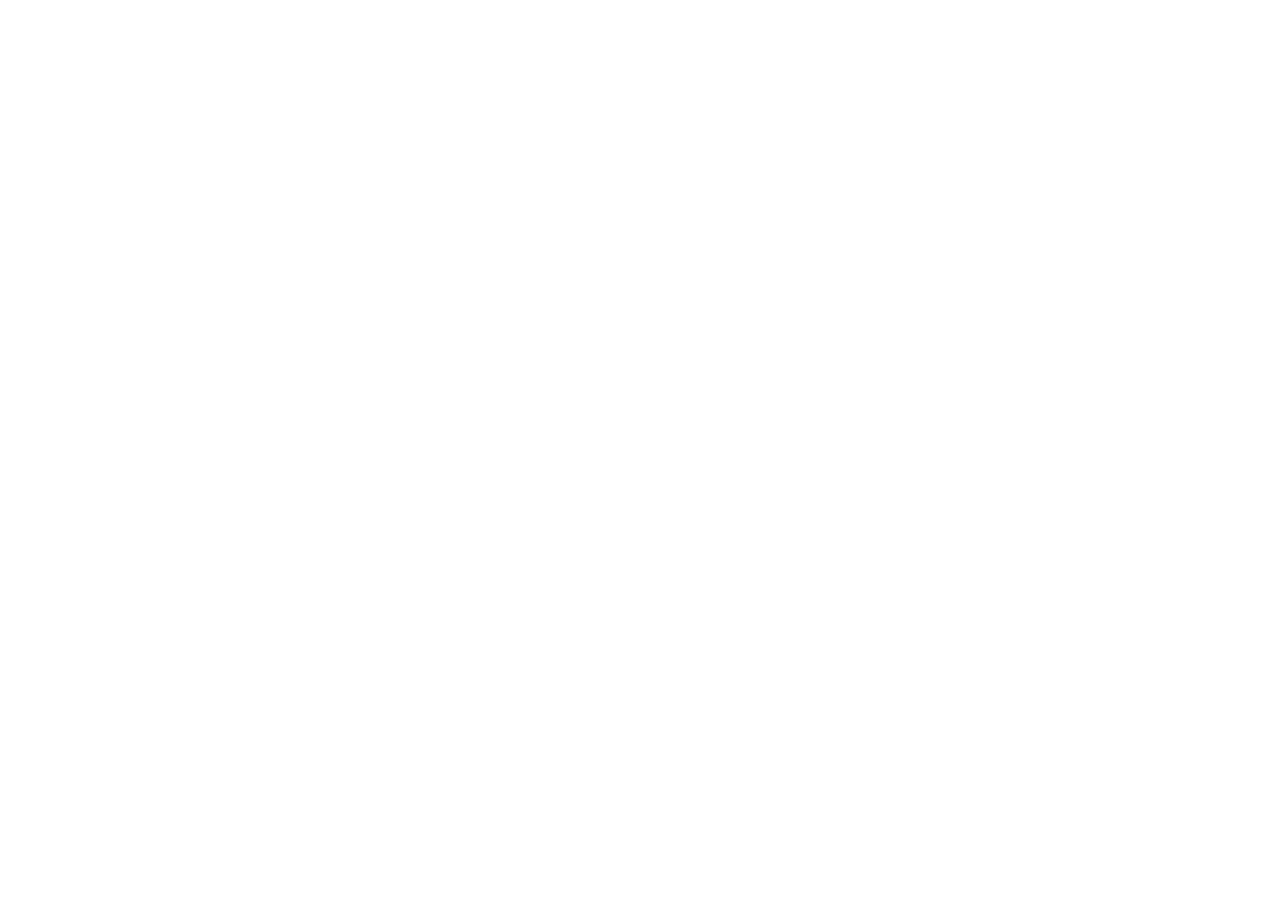
==== webapp/src/main/filter-webapp/index.html @ 6132d626 "Espon customizations" ====
<!DOCTYPE HTML PUBLIC "-//W3C//DTD HTML 4.01//EN" "http://www.w3.org/TR/html4/strict.dtd">
<html>
<head>
    <meta http-equiv="Content-Type" content="text/html; charset=UTF-8">
    <title>ESPON Olap Cube Viewer</title>

    <link rel="stylesheet" type="text/css" href="lib/externals/ext/resources/css/ext-all.css" />
    <link rel="stylesheet" type="text/css" href="lib/externals/ext/resources/css/xtheme-gray.css" />
    <link rel="stylesheet" type="text/css" href="lib/externals/ext/examples/ux/css/Spinner.css" />

    <link rel="stylesheet" type="text/css" href="app/css/main.css" />

    <!--<script type="text/javascript" src="lib/externals/ext/adapter/ext/ext-base.js"></script>-->
    <!--<script type="text/javascript" src="lib/externals/ext/ext-all-debug.js"></script>-->

    <!--<script type="text/javascript" src="lib/externals/openlayers/lib/OpenLayers.js"></script>-->
    <!--<script type="text/javascript" src="lib/externals/geoext/lib/GeoExt.js"></script>-->
    <!--<script type="text/javascript" src="lib/externals/ext/examples/ux/Spinner.js"></script>-->
    <!--<script type="text/javascript" src="lib/externals/ext/examples/ux/SpinnerField.js"></script>-->

    <!--<script type="text/javascript" src="app/lib/App/cubeProperties.js"></script>-->
    <!--<script type="text/javascript" src="app/lib/App/messageMgr.js"></script>-->
    <!--<script type="text/javascript" src="app/lib/App/errorMgr.js"></script>-->
    <!--<script type="text/javascript" src="app/lib/App/DimensionChooser.js"></script>-->
    <!--<script type="text/javascript" src="app/lib/App/DimensionSelector.js"></script>-->
    <!--<script type="text/javascript" src="app/lib/App/MemberSelector.js"></script>-->
    <!--<script type="text/javascript" src="app/lib/App/MDX.js"></script>-->
    <!--<script type="text/javascript" src="app/lib/App/queryMgr.js"></script>-->
    <!--<script type="text/javascript" src="app/lib/App/main.js"></script>-->
    <!--<script type="text/javascript" src="app/lib/App/queryBuilder.js"></script>-->
    <!--<script type="text/javascript" src="app/lib/App/GetInfo.js"></script>-->
    <!--<script type="text/javascript" src="app/lib/App/mapStyler.js"></script>-->
    <!--<script type="text/javascript" src="app/lib/App/map.js"></script>-->
    <!--<script type="text/javascript" src="app/lib/App/report.js"></script>-->
    <!--<script type="text/javascript" src="lib/externals/ext/examples/ux/ColumnHeaderGroup.js"></script>-->
    <!--<script type="text/javascript" src="app/lib/App/DrillableGridPanel.js"></script>-->
    <!--<script type="text/javascript" src="app/lib/App/DrillableHeader.js"></script>-->
    <!--<script type="text/javascript" src="app/lib/App/DrillableColumnHeaderGroup.js"></script>-->
    <!--<script type="text/javascript" src="app/lib/App/Ext.ux.grid.CellActions.js"></script>-->
    <!--<script type="text/javascript" src="app/lib/App/table.js"></script>-->
    <!--<script type="text/javascript" src="app/lib/App/chart.js"></script>-->
    <!--<script type="text/javascript" src="lib/externals/loadingpanel/lib/OpenLayers/Control/LoadingPanel.js"></script>-->

    <script type="text/javascript" src="lib/minified/extjs-all.js"></script>
    <script type="text/javascript" src="lib/minified/OpenLayers.js"></script>
    <script type="text/javascript" src="lib/minified/GeoExt.js"></script>

    <script type="text/javascript">
        Ext.namespace('App');

        App.cube = {
           name: '@cube-name@'
        };
    </script> 


    
    <script type="text/javascript" src="lib/minified/app-all.js"></script>

</head>
<body>
</body>
</html>
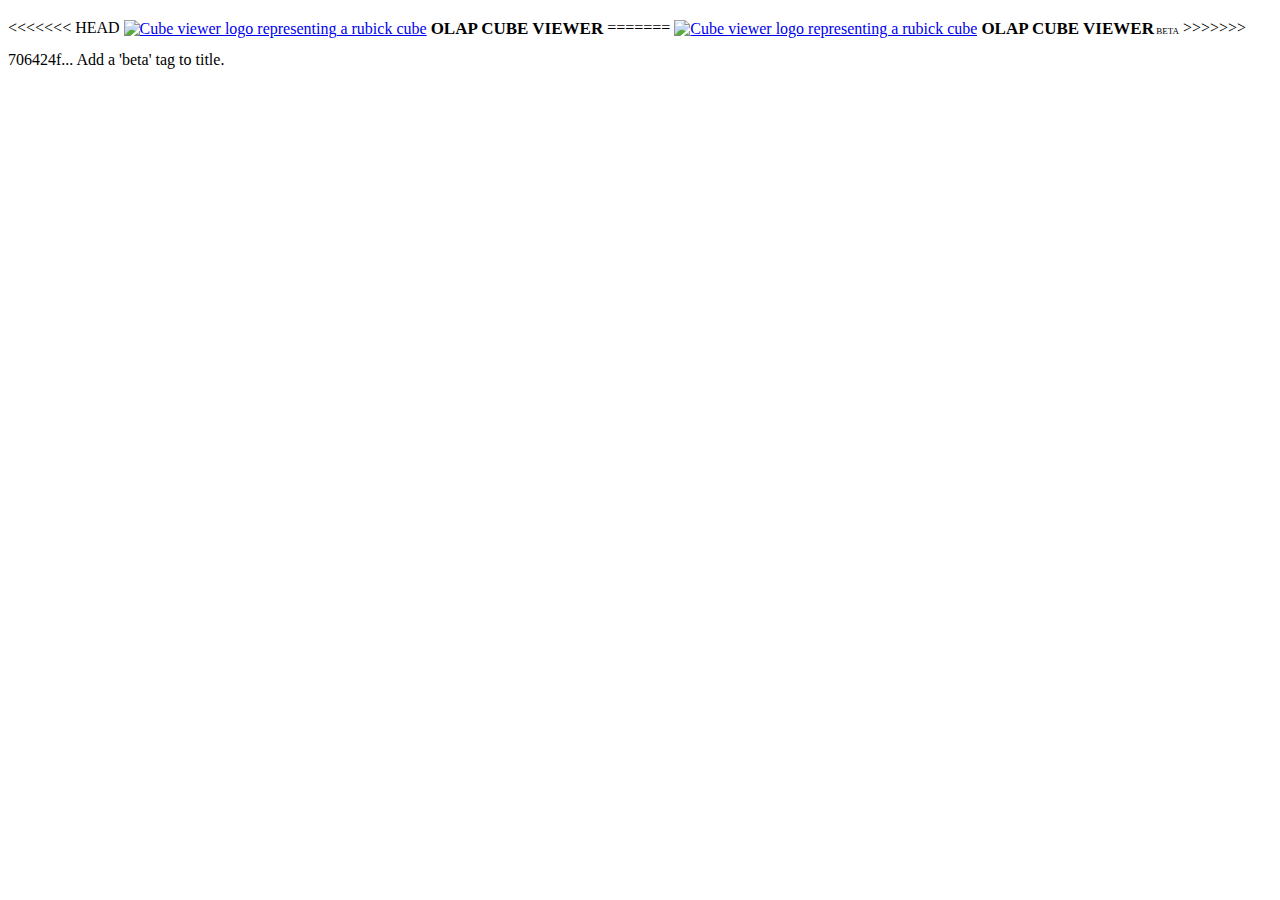
==== commit 72323568: "Add a 'beta' tag to title." ====
--- a/webapp/src/main/filter-webapp/index.html
+++ b/webapp/src/main/filter-webapp/index.html
@@ -2,7 +2,7 @@
 <html>
 <head>
     <meta http-equiv="Content-Type" content="text/html; charset=UTF-8">
-    <title>ESPON Olap Cube Viewer</title>
+    <title>Olap Cube Viewer</title>
 
     <link rel="stylesheet" type="text/css" href="lib/externals/ext/resources/css/ext-all.css" />
     <link rel="stylesheet" type="text/css" href="lib/externals/ext/resources/css/xtheme-gray.css" />
@@ -59,5 +59,19 @@
 
 </head>
 <body>
+    <div id="logo">
+<<<<<<< HEAD
+        <a href="whetever"><img alt="Cube viewer logo representing a rubick cube" src="app/images/oca_cube1.png" height="60" width="58" style="vertical-align:middle;"/></a>
+        <h1 style="font-size: 17px; display:inline-block; vertical-align:middle;">
+		OLAP CUBE VIEWER</h1>
+=======
+        <a href="http://www.espon.eu/"><img alt="Cube viewer logo representing a rubick cube" src="app/images/oca_cube1.png" height="60" width="58" style="vertical-align:middle;"/></a>
+		<h1 style="font-size: 17px; display:inline; vertical-align:middle;">
+            OLAP CUBE VIEWER<span style="font-size:9px;font-weight:normal; "> BETA</span></h1>
+>>>>>>> 706424f... Add a 'beta' tag to title.
+    </div>
+    <div id="query-footer-logo">
+        <!-- insert your logo here -->
+    </div>
 </body>
 </html>
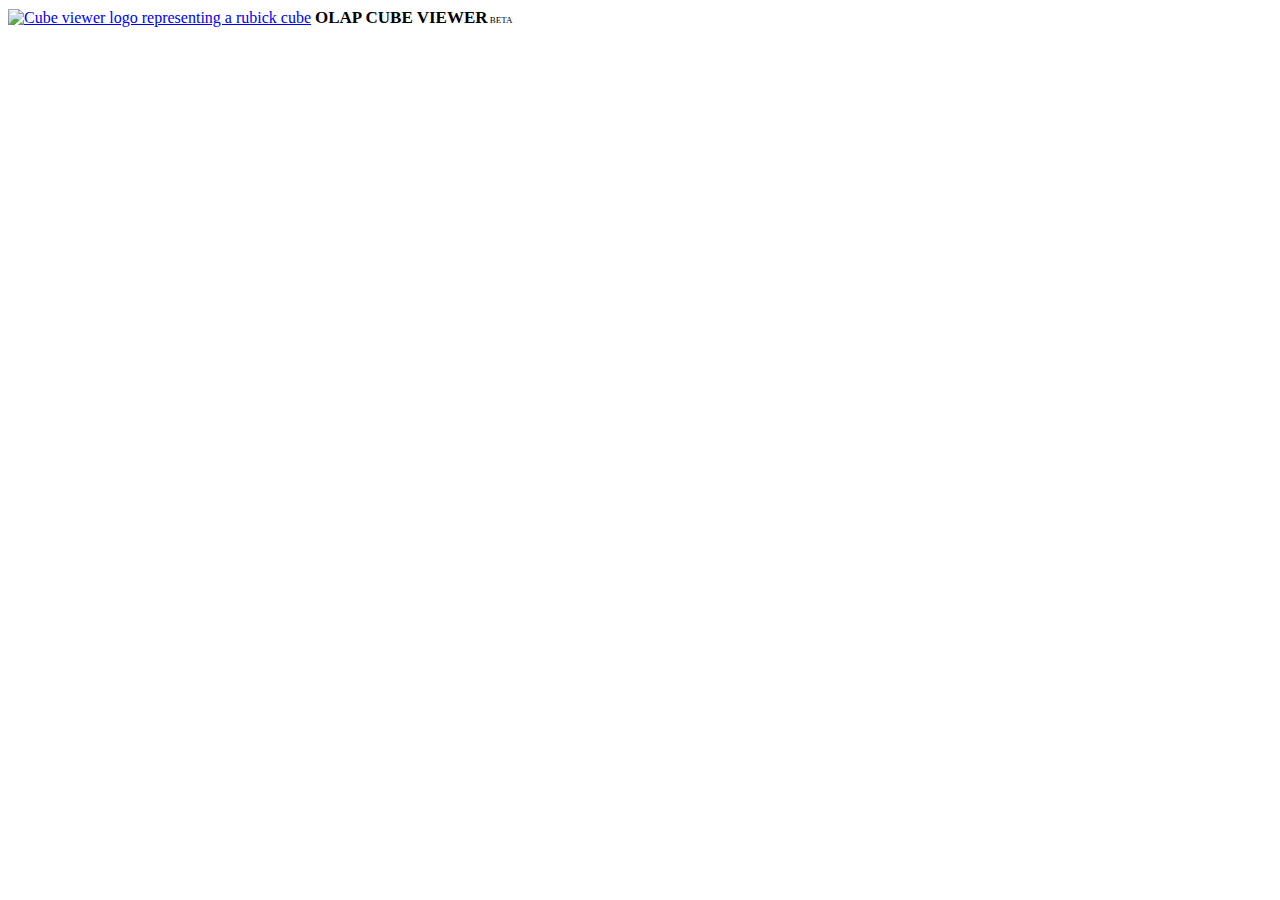
==== commit 20414fd8: "Customize title and printing template. Remove unnecessary htm file." ====
--- a/webapp/src/main/filter-webapp/index.html
+++ b/webapp/src/main/filter-webapp/index.html
@@ -2,7 +2,7 @@
 <html>
 <head>
     <meta http-equiv="Content-Type" content="text/html; charset=UTF-8">
-    <title>Olap Cube Viewer</title>
+    <title>ESPON Olap Cube Viewer</title>
 
     <link rel="stylesheet" type="text/css" href="lib/externals/ext/resources/css/ext-all.css" />
     <link rel="stylesheet" type="text/css" href="lib/externals/ext/resources/css/xtheme-gray.css" />
@@ -60,15 +60,9 @@
 </head>
 <body>
     <div id="logo">
-<<<<<<< HEAD
-        <a href="whetever"><img alt="Cube viewer logo representing a rubick cube" src="app/images/oca_cube1.png" height="60" width="58" style="vertical-align:middle;"/></a>
-        <h1 style="font-size: 17px; display:inline-block; vertical-align:middle;">
-		OLAP CUBE VIEWER</h1>
-=======
         <a href="http://www.espon.eu/"><img alt="Cube viewer logo representing a rubick cube" src="app/images/oca_cube1.png" height="60" width="58" style="vertical-align:middle;"/></a>
 		<h1 style="font-size: 17px; display:inline; vertical-align:middle;">
             OLAP CUBE VIEWER<span style="font-size:9px;font-weight:normal; "> BETA</span></h1>
->>>>>>> 706424f... Add a 'beta' tag to title.
     </div>
     <div id="query-footer-logo">
         <!-- insert your logo here -->
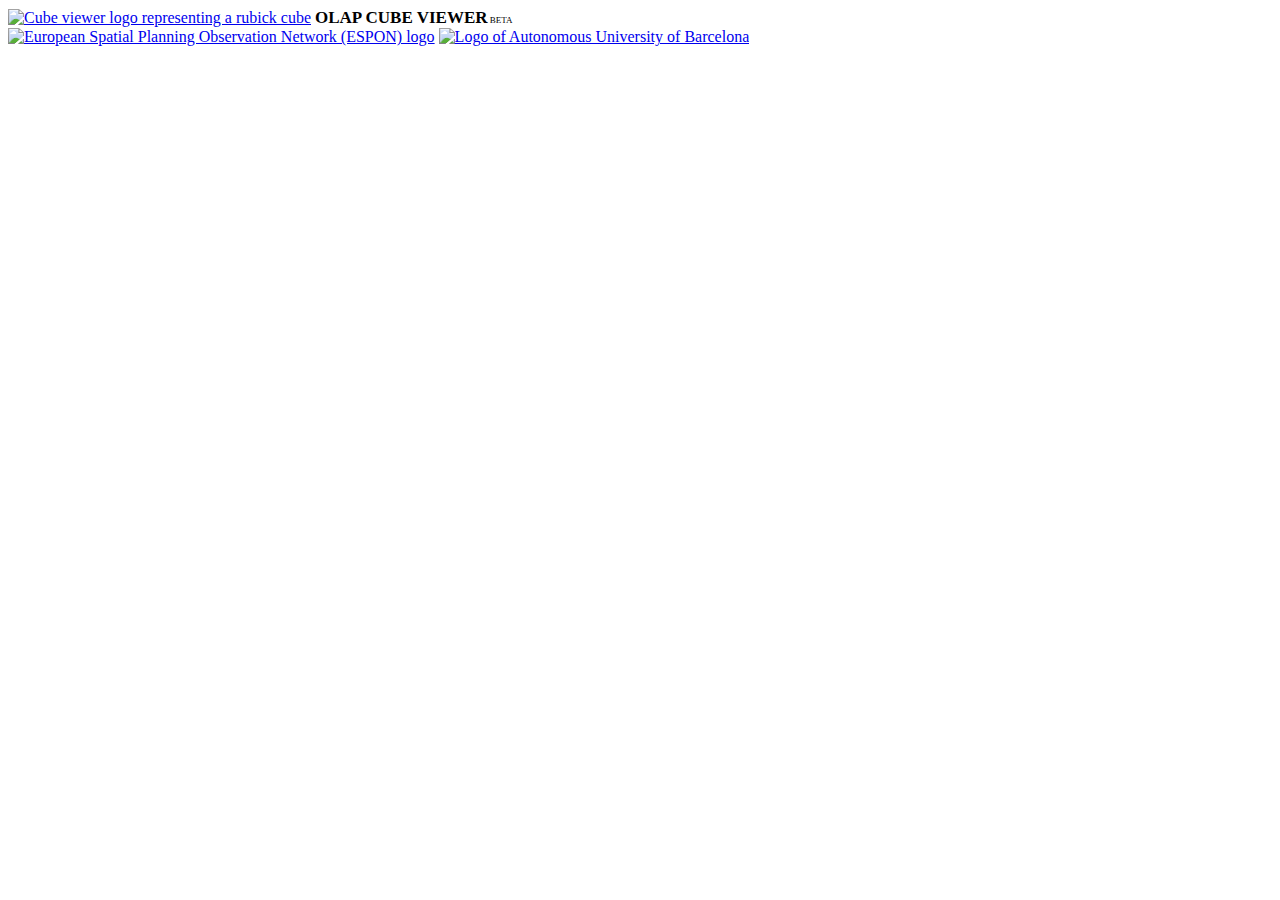
==== commit f1f648c5: "Add custom logos for Espon project" ====
--- a/webapp/src/main/filter-webapp/index.html
+++ b/webapp/src/main/filter-webapp/index.html
@@ -65,7 +65,8 @@
             OLAP CUBE VIEWER<span style="font-size:9px;font-weight:normal; "> BETA</span></h1>
     </div>
     <div id="query-footer-logo">
-        <!-- insert your logo here -->
+        <a href="http://www.espon.eu/"><img alt="European Spatial Planning Observation Network (ESPON) logo" src="app/images/ESPON_Logotxt_72dpi.jpg"/></a>
+        <a href="http://www.uab.cat/"><img alt="Logo of Autonomous University of Barcelona" src="app/images/uab-negro-marron_72dpi.jpg"/></a>
     </div>
 </body>
 </html>
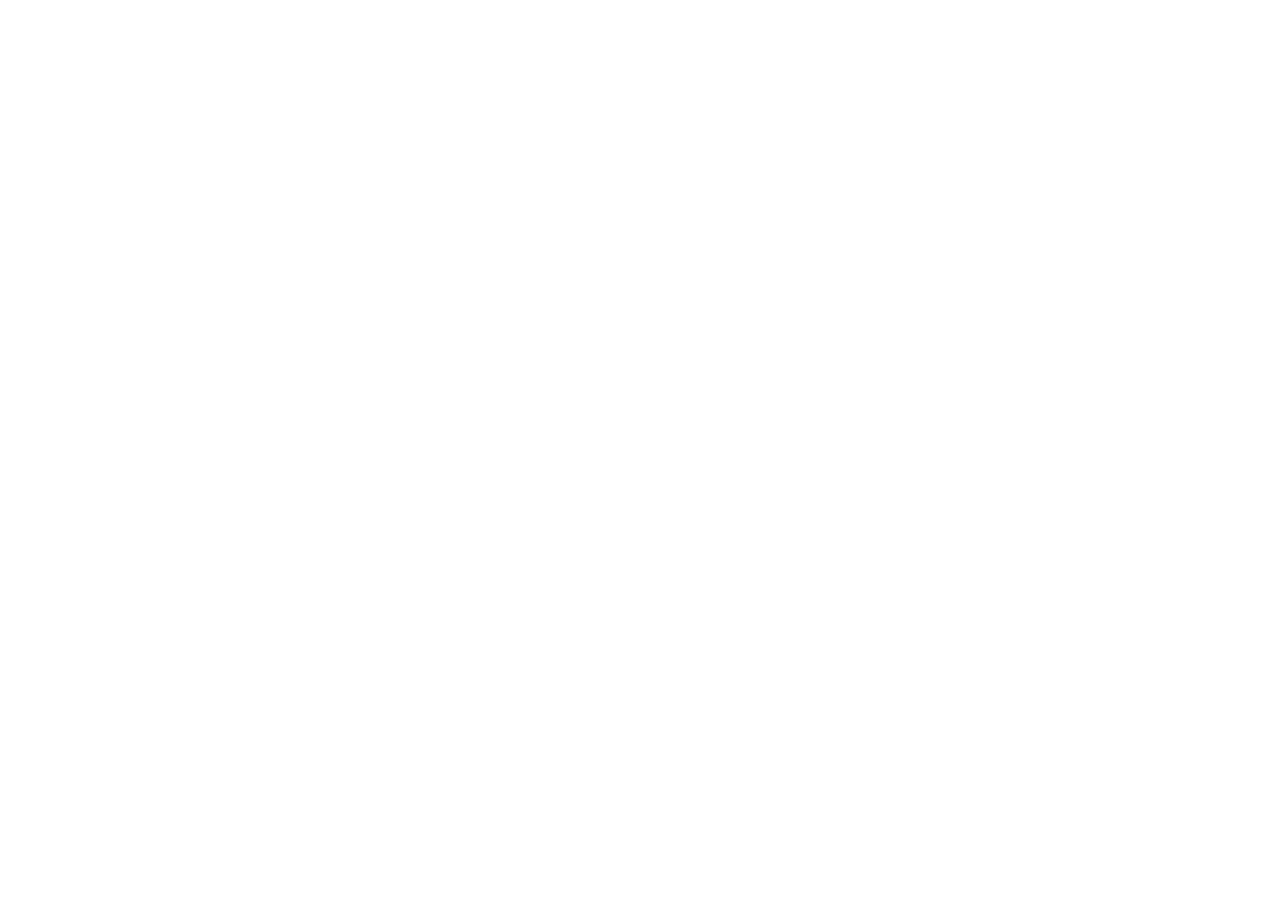
==== commit 6fd1be37: "* Complement commit: Refactor the general layout in order to make simpler to add new components to t" ====
--- a/webapp/src/main/filter-webapp/index.html
+++ b/webapp/src/main/filter-webapp/index.html
@@ -2,7 +2,7 @@
 <html>
 <head>
     <meta http-equiv="Content-Type" content="text/html; charset=UTF-8">
-    <title>ESPON Olap Cube Viewer</title>
+    <title>Olap Cube Viewer</title>
 
     <link rel="stylesheet" type="text/css" href="lib/externals/ext/resources/css/ext-all.css" />
     <link rel="stylesheet" type="text/css" href="lib/externals/ext/resources/css/xtheme-gray.css" />
@@ -59,14 +59,5 @@
 
 </head>
 <body>
-    <div id="logo">
-        <a href="http://www.espon.eu/"><img alt="Cube viewer logo representing a rubick cube" src="app/images/oca_cube1.png" height="60" width="58" style="vertical-align:middle;"/></a>
-		<h1 style="font-size: 17px; display:inline; vertical-align:middle;">
-            OLAP CUBE VIEWER<span style="font-size:9px;font-weight:normal; "> BETA</span></h1>
-    </div>
-    <div id="query-footer-logo">
-        <a href="http://www.espon.eu/"><img alt="European Spatial Planning Observation Network (ESPON) logo" src="app/images/ESPON_Logotxt_72dpi.jpg"/></a>
-        <a href="http://www.uab.cat/"><img alt="Logo of Autonomous University of Barcelona" src="app/images/uab-negro-marron_72dpi.jpg"/></a>
-    </div>
 </body>
 </html>
